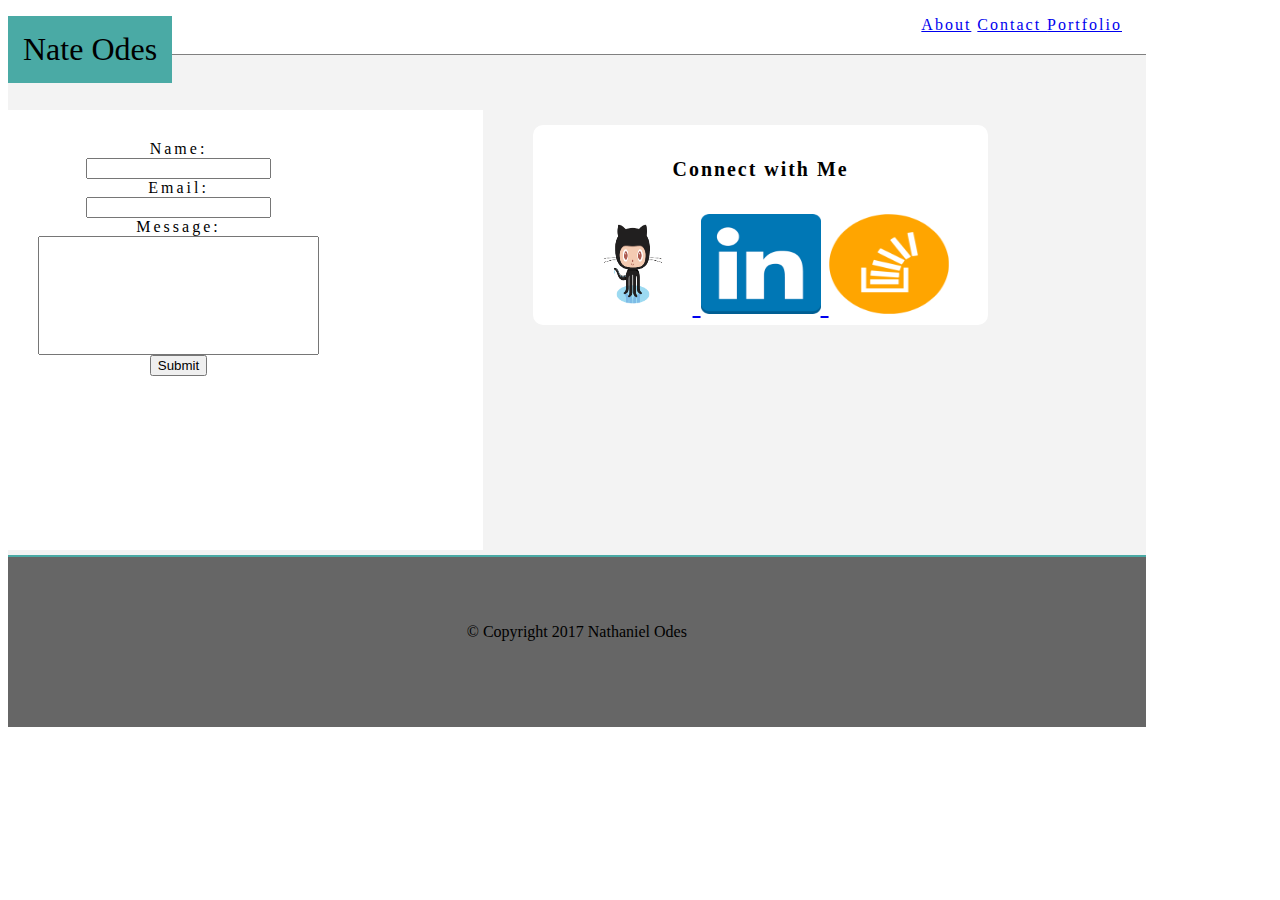
==== Basic-Portfolio--master/contact.html @ 691eb0ca "added media queries" ====
<!DOCTYPE html>
<html lang= "en-Us">
<head>
	<meta charset="UTF-8">
	<meta name="viewport" content="width=device-width, initial-scale=1.0">
<title>Portfolio </title>
<link rel="stylesheet" type="text/css" href= "assets/css/style3.css">
</head>
<body>
		<header class= "header">Nate Odes</header>
		<nav class= "navbar"> 
			<a href= "index3.html"> About</a> 
			<a href= "contact.html"> Contact </a> 
			<a href= "portfolio.html"> Portfolio</a>

		</nav>


		<h2> Contact </h2>
	<section class= "main">
		<div class="bio"> 
				<form style= "float: left; margin: 20px;"> 
						Name:
						<br>
						<input type="text" name= "name"> <br>
						Email:
						<br>
						<input type="Email" Email= "email"> <br>
						Message:
						<br>
						<input style= "padding: 50px;" type="text" Message= "text"> <br>
						<input type="submit" value="Submit">
				</form>

		</div>
	<section id= "connect">
			<aside>	<h5> Connect with Me </h5>
		<a href= "https://github.com/nateodes">
		<img class= "logo" src= "assets/images/githublogo.png" style= "height: 100px; width: 120px">
		</a>
		<a href= "https://www.linkedin.com/in/nate-odes-b85ba84a/">
		<img class= "logo" src= "assets/images/linkedin.png" style= "height: 100px; width: 120px">
		</a>
		<a href= "https://stackoverflow.com/users/7839126/nate-odes">
		<img class= "logo" src= "assets/images/stackoverflow.png" style= "height: 100px; width: 120px"> 
		</a> 	

		</aside>
	</section>
	</section>
		


		<footer>
				<p id= "copyright"> &#169; Copyright 2017 Nathaniel Odes </p>
		</footer>
</body>
</html>
---- Basic-Portfolio--master/assets/css/style3.css ----
.header {
	display: inline-block;
	position: fixed;
	float: left;
	font-size: 2rem;
	background-color: #4aaaa5;
	padding: 15px;
}

.main {
	width: 90%;
	height: 500px;
	background-color: #f3f3f3;
	border-top: 1px solid grey;

}

.bio {
	width: 40%;
	height: 300px;
	text-align: center;
	letter-spacing: 3px;
	float: left;
	background-color: #ffffff;
	padding: 10px;
	margin-top: 55px;
	padding-bottom: 130px;
}

.aside {
	background-color: #ffffff;
	width: 30%;
	text-align: center;
	letter-spacing: 3px;
	float: left;
	margin-left: 20px;
	padding: 10px;
	margin-top: 55px;
	border-radius: 98%;
	font-size: 1.2rem;

}

nav {
	float: right;
	margin-right: 150px;
	letter-spacing: 2px;
}

footer {
	width: 90%;
	background-color: #666666;
	margin-top: 0;
	text-align: center;
	clear: both;
	bottom: 0;
	padding-top: 50px;
	height: 20px;
	padding-bottom: 100px;
	border-top: 2px solid #4aaaa5;
}

#connect {
   width: 40%;
   height: 200px;
   background: #ffffff;
   float: left;
   -moz-border-radius:    10px;
   -webkit-border-radius: 10px;
   border-radius:         10px;
   margin-top: 70px;
   margin-left: 50px;
   text-align: center;
   letter-spacing: 2px;
   font-size: 1.5rem;
}

.images {
	margin: 10px;
	height: 150px;
	width: 150px;
	border: 1px solid black;

}

h2 {
	text-decoration: underline;
	font-size: 1.2rem;
	font-weight: 600;

}

@media screen {
	max-width: 960px; 
}

@media screen {
	max-width: 768px;
}

@media screen {
	max-width: 640px;
}
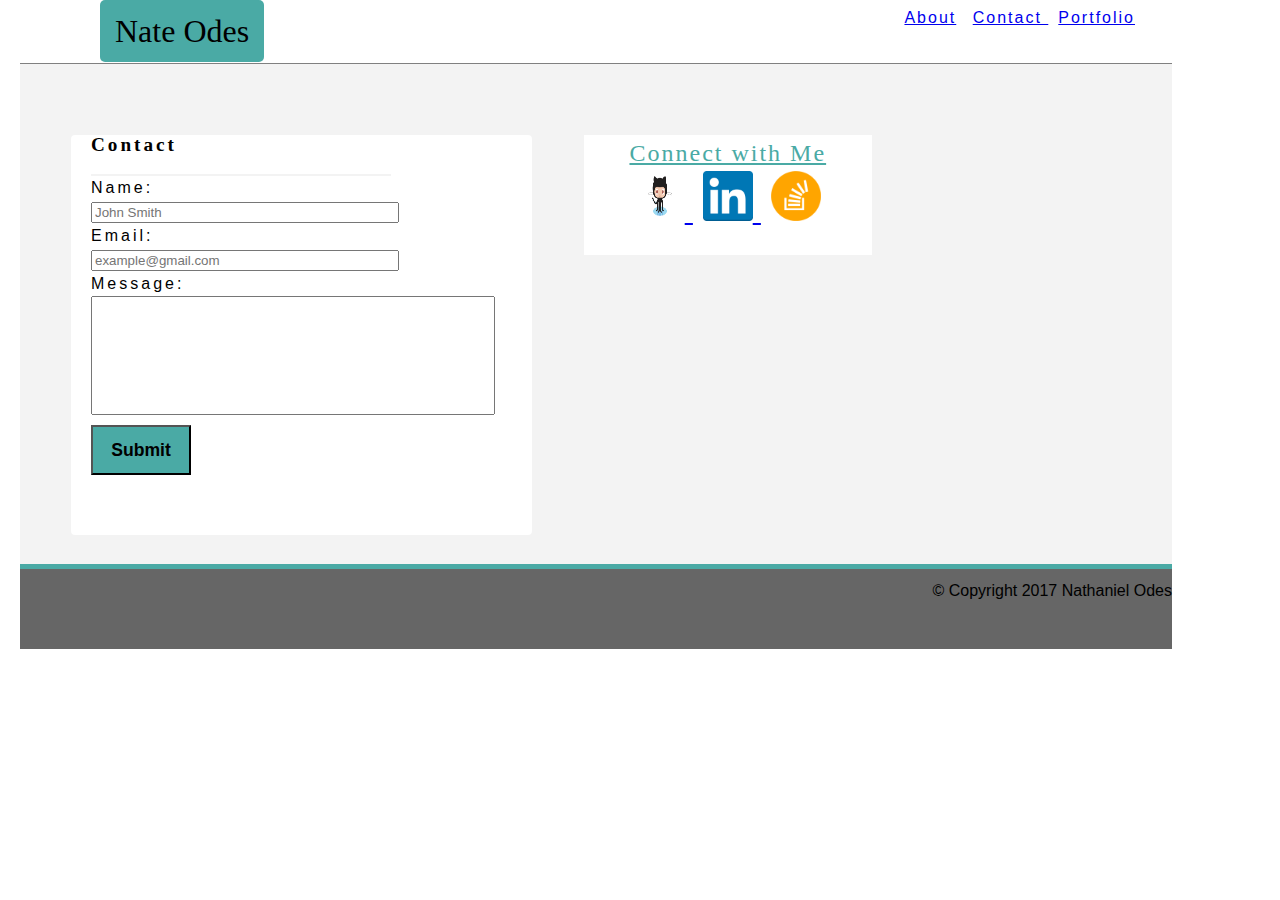
==== commit 7bdccc8f: "updated css" ====
--- a/Basic-Portfolio--master/contact.html
+++ b/Basic-Portfolio--master/contact.html
@@ -2,8 +2,8 @@
 <html lang= "en-Us">
 <head>
 	<meta charset="UTF-8">
-	<meta name="viewport" content="width=device-width, initial-scale=1.0">
 <title>Portfolio </title>
+<link rel="stylesheet" href="assets/css/reset.css">
 <link rel="stylesheet" type="text/css" href= "assets/css/style3.css">
 </head>
 <body>
@@ -16,33 +16,34 @@
 		</nav>
 
 
-		<h2> Contact </h2>
+		
 	<section class= "main">
 		<div class="bio"> 
+				<h2 style="text-align: left; margin-left: 20px;"> Contact </h2>
 				<form style= "float: left; margin: 20px;"> 
 						Name:
 						<br>
-						<input type="text" name= "name"> <br>
+						<input type="text" name= "name" placeholder="John Smith"> <br>
 						Email:
 						<br>
-						<input type="Email" Email= "email"> <br>
+						<input type="Email" Email= "email" placeholder="example@gmail.com"> <br>
 						Message:
 						<br>
 						<input style= "padding: 50px;" type="text" Message= "text"> <br>
-						<input type="submit" value="Submit">
+						<input class= "button1" type="submit" value="Submit">
 				</form>
 
 		</div>
 	<section id= "connect">
 			<aside>	<h5> Connect with Me </h5>
 		<a href= "https://github.com/nateodes">
-		<img class= "logo" src= "assets/images/githublogo.png" style= "height: 100px; width: 120px">
+		<img class= "logo" src= "assets/images/githublogo.png" style= "height: 50px; width: 50px">
 		</a>
 		<a href= "https://www.linkedin.com/in/nate-odes-b85ba84a/">
-		<img class= "logo" src= "assets/images/linkedin.png" style= "height: 100px; width: 120px">
+		<img class= "logo" src= "assets/images/linkedin.png" style= "height: 50px; width: 50px">
 		</a>
 		<a href= "https://stackoverflow.com/users/7839126/nate-odes">
-		<img class= "logo" src= "assets/images/stackoverflow.png" style= "height: 100px; width: 120px"> 
+		<img class= "logo" src= "assets/images/stackoverflow.png" style= "height: 50px; width: 50px"> 
 		</a> 	
 
 		</aside>
--- a/Basic-Portfolio--master/assets/css/style3.css
+++ b/Basic-Portfolio--master/assets/css/style3.css
@@ -1,10 +1,14 @@
 .header {
 	display: inline-block;
-	position: fixed;
+	position: absolute;
 	float: left;
 	font-size: 2rem;
 	background-color: #4aaaa5;
 	padding: 15px;
+	border-radius: 5px;
+	margin-left: 100px;
+	font-family: 'Georgia', Times, Times New Roman, serif;
+	top: 0;
 }
 
 .main {
@@ -12,6 +16,8 @@
 	height: 500px;
 	background-color: #f3f3f3;
 	border-top: 1px solid grey;
+	margin-top: 63px;
+	margin-left: 20px;
 
 }
 
@@ -22,14 +28,20 @@
 	letter-spacing: 3px;
 	float: left;
 	background-color: #ffffff;
-	padding: 10px;
-	margin-top: 55px;
-	padding-bottom: 130px;
+	margin-left: 50px;
+	margin-top: 70px;
+	padding-bottom: 100px;
+	border-radius: 5px;
+	overflow: auto;
+	margin-bottom: 10px;
+	
+	border: 1px solid #f3f3f3;
+	
 }
 
 .aside {
 	background-color: #ffffff;
-	width: 30%;
+	width: 20%;
 	text-align: center;
 	letter-spacing: 3px;
 	float: left;
@@ -38,56 +50,197 @@
 	margin-top: 55px;
 	border-radius: 98%;
 	font-size: 1.2rem;
-
+	border: 1px solid #f3f3f3;
+	font-family: 'Arial', 'Helvetica Neue', Helvetica, sans-serif;
 }
 
 nav {
 	float: right;
 	margin-right: 150px;
 	letter-spacing: 2px;
+	background-color: #ffffff;
+	padding: 10px;
+	top: 0;
+	margin-bottom: 50px;
+	right: -20px;
+	display: inline-block;
+	position: absolute;
+	font-family: 'Arial', 'Helvetica Neue', Helvetica, sans-serif;
 }
 
 footer {
+	margin-left: 20px;
 	width: 90%;
 	background-color: #666666;
 	margin-top: 0;
-	text-align: center;
+	text-align: left;
 	clear: both;
 	bottom: 0;
-	padding-top: 50px;
+	padding-top: 10px;
 	height: 20px;
-	padding-bottom: 100px;
-	border-top: 2px solid #4aaaa5;
+	padding-bottom: 50px;
+	border-top: 5px solid #4aaaa5;
+	font-family: 'Arial', 'Helvetica Neue', Helvetica, sans-serif;
 }
 
 #connect {
-   width: 40%;
-   height: 200px;
+   width: 25%;
+   height: 120px;
    background: #ffffff;
    float: left;
-   -moz-border-radius:    10px;
-   -webkit-border-radius: 10px;
-   border-radius:         10px;
+   border: 1px solid #f3f3f3;
+   
+   
    margin-top: 70px;
    margin-left: 50px;
    text-align: center;
    letter-spacing: 2px;
    font-size: 1.5rem;
+   
+   text-decoration: underline;
+   line-height: 150%;
+   color: #4aaaa5;
+
 }
 
 .images {
 	margin: 10px;
+	width: 140px;
 	height: 150px;
-	width: 150px;
-	border: 1px solid black;
-
+}
+
+.images2 {
+	 width: 90%;
+     height: auto;
 }
 
 h2 {
-	text-decoration: underline;
+	font-family: 'Georgia', Times, Times New Roman, serif;
 	font-size: 1.2rem;
 	font-weight: 600;
 
+}
+
+p {
+	float: right;
+	font-family: 'Arial', 'Helvetica Neue', Helvetica, sans-serif;
+	line-height: 150%;
+	display: inline-block;
+
+}
+
+#bio {
+	margin-top: 50px;
+	border: 1px solid black;
+}
+#pic {
+	float: left;
+	margin: 0 0 10px 10px;
+	display: inline-block;
+	
+}
+
+h3 {
+	color: #4aaaa5;
+	font-size: 1.3rem;
+	line-height: 150%;
+	font-weight: 600;
+	font-family: 'Georgia', Times, Times New Roman, serif;
+	margin-bottom: 10px;
+	letter-spacing: 2px;
+	padding-bottom: 10px;
+}
+
+article {
+	border-top: 2px solid #f3f3f3;
+	width: 350px;
+	margin-left: 50px;
+	padding-top: 20px;
+	float: left;
+	display: inline-block;
+	font-family: 'Arial', 'Helvetica Neue', Helvetica, sans-serif;
+}
+
+#copyright {
+	text-align: center;
+}
+
+a {
+	margin: 5px;
+}
+
+form {
+	border-top: 2px solid #f3f3f3;
+	width: 300px;
+	text-align: left;
+	line-height: 150%;
+	font-family: 'Arial', 'Helvetica Neue', Helvetica, sans-serif;
+}
+
+input {
+	width: 300px;
+}
+
+.button1 {
+	margin-top: 10px;
+	background-color: #4aaaa5;
+	font-size: 1.1rem;
+	font-weight: 600;
+	width: 100px;
+	height: 50px;
+	left: -320px;
+}
+
+.button1:hover {
+	background-color: purple;
+	color: yellow;
+}
+
+div.gallery {
+    margin: 5px;
+    border: 1px solid #ccc;
+    float: left;
+    width: 180px;
+}
+
+div.gallery:hover {
+    border: 1px solid #777;
+	float: left;
+	clear: auto;
+}
+
+
+
+div.desc {
+    padding: 15px;
+    text-align: center;
+    font-family: 'Georgia', Times, Times New Roman, serif; 
+	font-weight: 700;
+	background-color: #4aaaa5;
+	z-index: 5;
+	
+}
+
+.clearfix {
+	clear: auto;
+}
+
+.portfolio {
+	width: 60%;
+	height: 300px;
+	text-align: center;
+	letter-spacing: 3px;
+	float: left;
+	background-color: #f3f3f3;
+	margin-left: 50px;
+	margin-top: 70px;
+	padding-bottom: 100px;
+	border-radius: 5px;
+	overflow: hidden;
+	margin-bottom: 10px;
+	
+	border: 1px solid #f3f3f3;
+	
 }
 
 @media screen {
